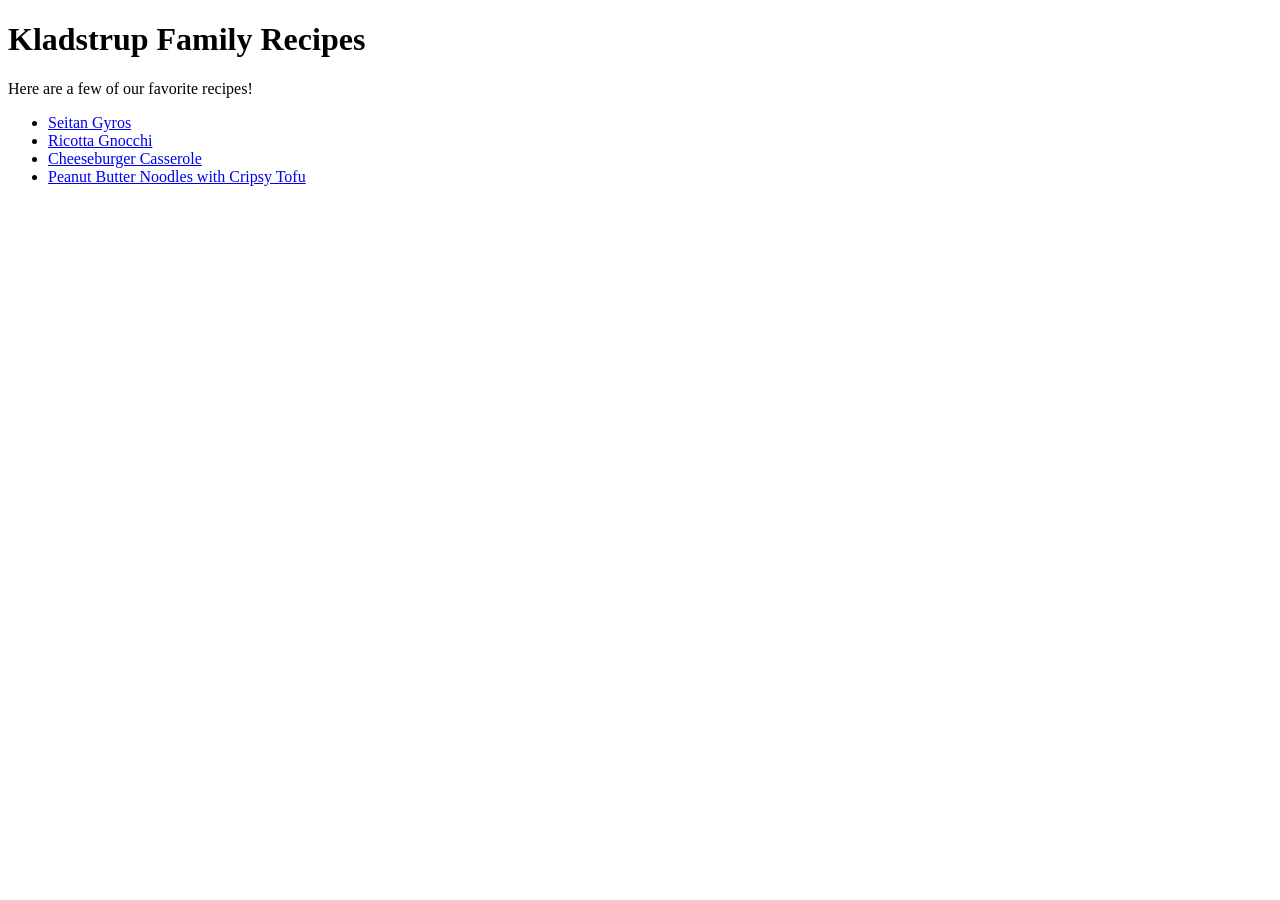
==== index.html @ 3d13d4e4 "Add index and recipe outlines to get this all rolling" ====
<!DOCTYPE html>
<html lang="en">

<head>
    <meta charset="UTF-8">
    <meta name="viewport" content="width=device-width, initial-scale=1.0">
    <title>Kladstrup Recipes</title>
</head>

<body>
    <h1>Kladstrup Family Recipes</h1>
    <p>Here are a few of our favorite recipes!</p>
    <ul>
        <li><a href="recipes/seitan_gyros.html">Seitan Gyros</a></li>
        <li><a href="recipes/ricotta_gnocchi.html">Ricotta Gnocchi</a></li>
        <li><a href="recipes/cheeseburger_casserole.html">Cheeseburger Casserole</a></li>
        <li><a href="recipes/peanut_butter_noodles.html">Peanut Butter Noodles with Cripsy Tofu</a></li>

    </ul>
</body>

</html>
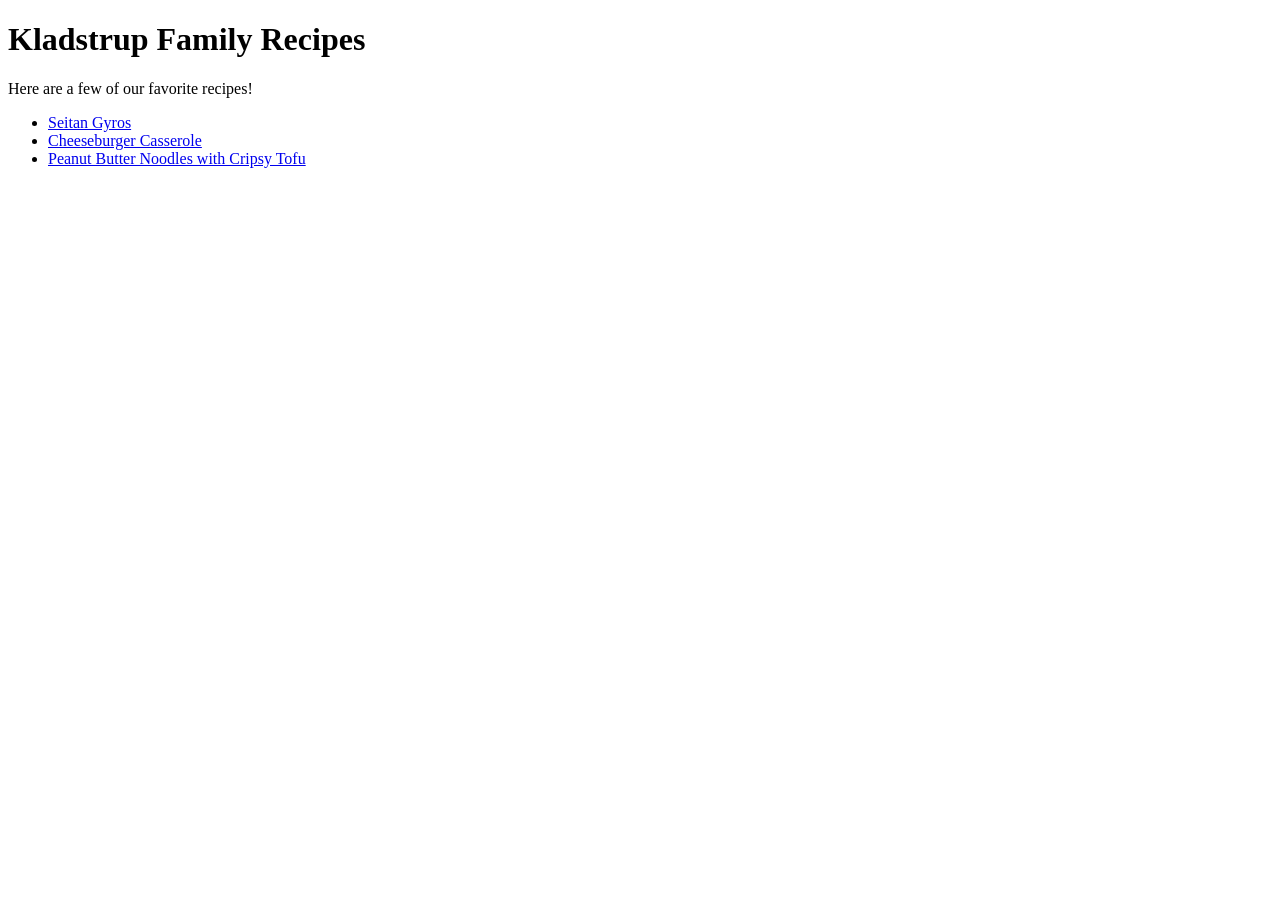
==== commit 9bd0071b: "Filled out the of the recipes and added images Removed a recipe and added a home link on each recipe" ====
--- a/index.html
+++ b/index.html
@@ -12,7 +12,6 @@
     <p>Here are a few of our favorite recipes!</p>
     <ul>
         <li><a href="recipes/seitan_gyros.html">Seitan Gyros</a></li>
-        <li><a href="recipes/ricotta_gnocchi.html">Ricotta Gnocchi</a></li>
         <li><a href="recipes/cheeseburger_casserole.html">Cheeseburger Casserole</a></li>
         <li><a href="recipes/peanut_butter_noodles.html">Peanut Butter Noodles with Cripsy Tofu</a></li>
 
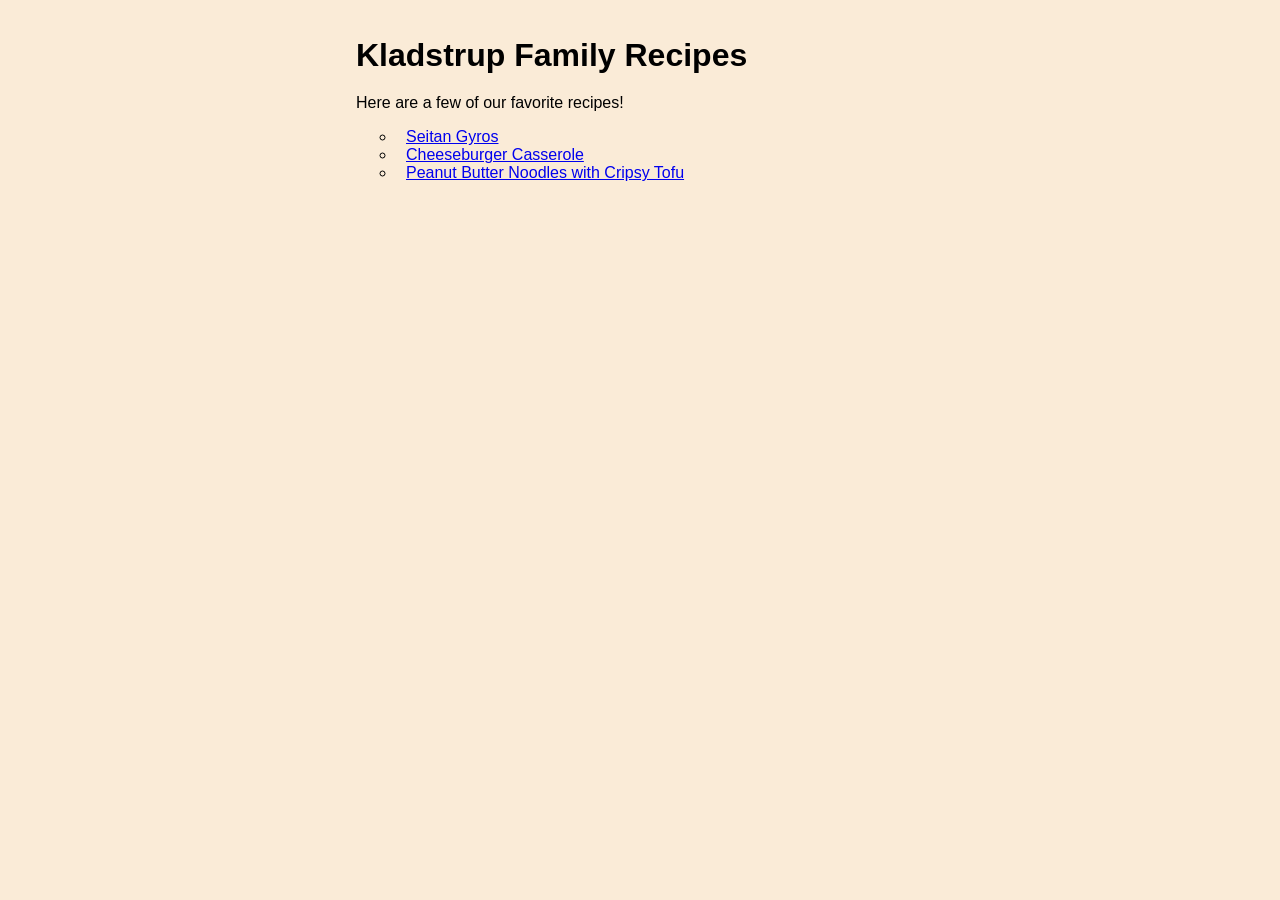
==== commit 3f801fe3: "Block and Inline - Add some CSS to spruce up the site including a menu header" ====
--- a/index.html
+++ b/index.html
@@ -5,17 +5,20 @@
     <meta charset="UTF-8">
     <meta name="viewport" content="width=device-width, initial-scale=1.0">
     <title>Kladstrup Recipes</title>
+    <link rel="stylesheet" href="style.css">
 </head>
 
 <body>
-    <h1>Kladstrup Family Recipes</h1>
-    <p>Here are a few of our favorite recipes!</p>
-    <ul>
-        <li><a href="recipes/seitan_gyros.html">Seitan Gyros</a></li>
-        <li><a href="recipes/cheeseburger_casserole.html">Cheeseburger Casserole</a></li>
-        <li><a href="recipes/peanut_butter_noodles.html">Peanut Butter Noodles with Cripsy Tofu</a></li>
+    <div>
+        <h1>Kladstrup Family Recipes</h1>
+        <p>Here are a few of our favorite recipes!</p>
+        <ul>
+            <li><a href="recipes/seitan_gyros.html">Seitan Gyros</a></li>
+            <li><a href="recipes/cheeseburger_casserole.html">Cheeseburger Casserole</a></li>
+            <li><a href="recipes/peanut_butter_noodles.html">Peanut Butter Noodles with Cripsy Tofu</a></li>
 
-    </ul>
+        </ul>
+    </div>
 </body>
 
 </html>
--- a/style.css
+++ b/style.css
@@ -0,0 +1,49 @@
+* {
+  box-sizing: border-box;
+  font-family: Arial, Helvetica, sans-serif;
+}
+
+body {
+  max-width: 600px;
+  margin: 0 auto;
+  background-color: antiquewhite;
+}
+
+div {
+  padding: 16px;
+}
+
+h1 {
+  margin-bottom: 20px;
+}
+
+
+ul {
+  list-style-type: circle;
+  padding-left: -20px;
+}
+
+li {
+  padding-left: 10px;
+}
+
+.menu{
+    display: flex;
+    justify-content: space-between;
+    align-items: center;
+    background-color: #b3957a;
+    padding: 10px;
+    border-bottom: 1px solid #ccc;
+    margin-bottom: 20px;
+    text-box: center;
+}
+
+img {
+    width: 200px;
+    height: auto;
+    border: 1px solid grey;
+}
+
+table {
+    width: 100%;
+}
